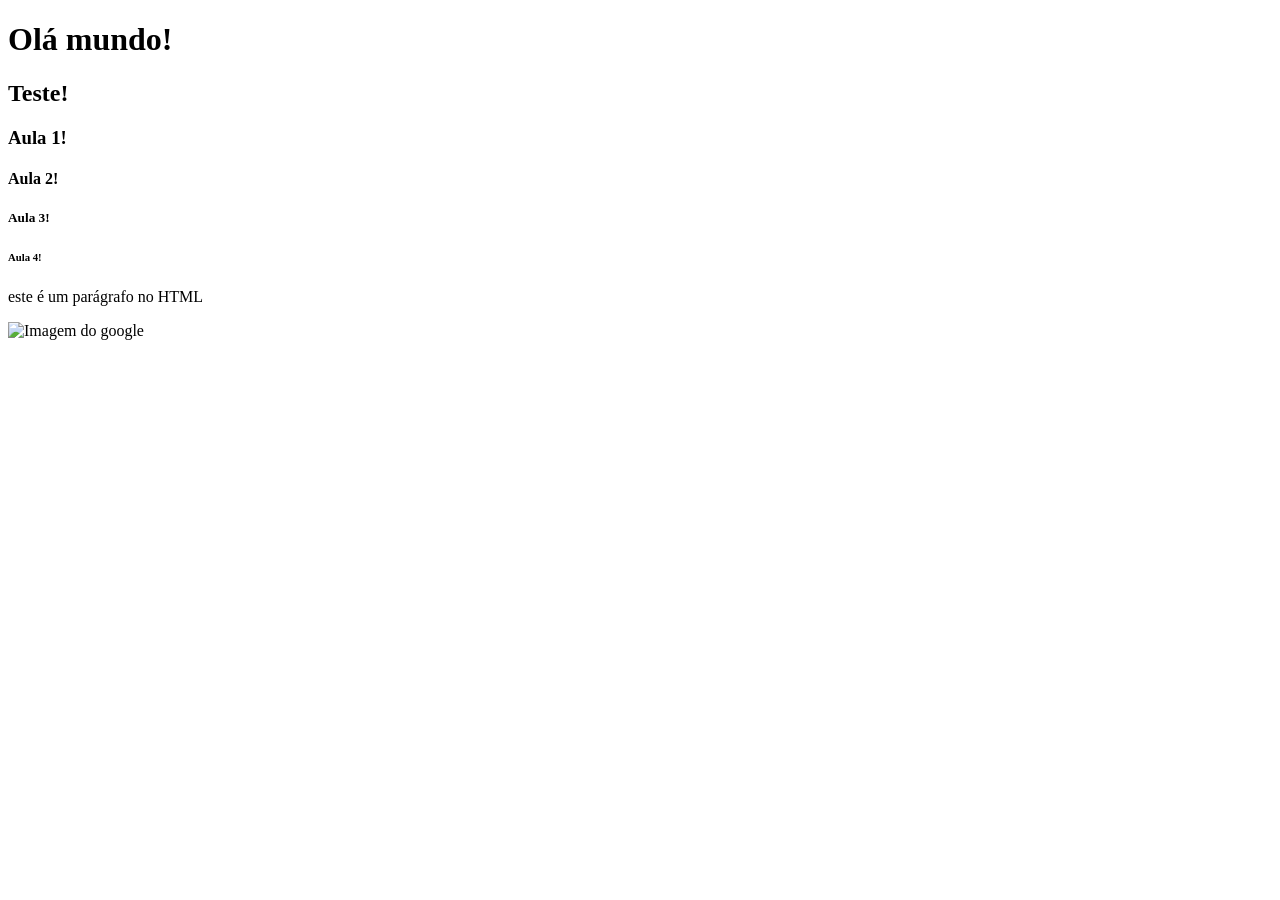
==== index.html @ ed1abb01 "Primeiro commit" ====
<!-- HTML versão 5 -->
<!-- Tags autossuficientes não precisam de uma tag de fechamento -->
<!DOCTYPE html>

<!-- Indicar que estamos iniciando um novo documento HTML -->
<!-- Atributo: passado dentro da tag para identificação de algo -->
<html lang="pt-BR">
    <!-- Aninhamento: uma tag dentro da outra --> 
    <!-- Head: Cabeça - Metadados --> 
 <head>
    <!-- meta charset="UTF-8": Transformar caracteres ASCII para o padrão normal --> 
    <meta charset="UTF-8">
    <title>Nosso primeiro site</title>
 </head> 

 <!-- Body: Corpo - Estrutura da página -->
 <body>
    <h1>Olá mundo!</h1>
    <h2>Teste!</h2>
    <h3>Aula 1!</h3>
    <h4>Aula 2!</h4>
    <h5>Aula 3!</h5>
    <h6>Aula 4!</h6>
    <p>este é um parágrafo no HTML</p>
    <img src="https://assets.b9.com.br/wp-content/uploads/2018/02/Google-Imagens.png" alt="Imagem do google">
 </body>
</html>
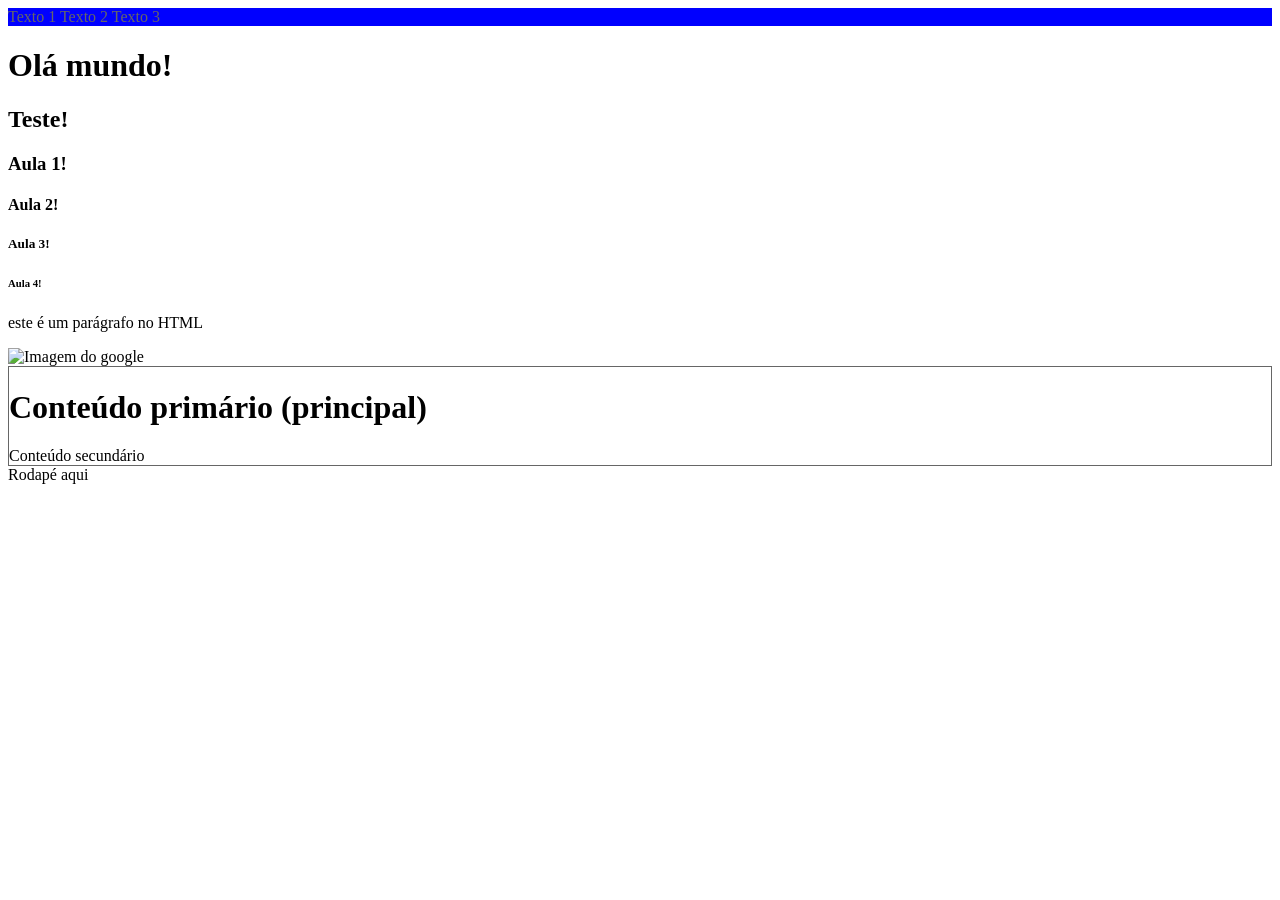
==== commit 25a3ec8c: "Adicionado aula do dia 26-08" ====
--- a/index.html
+++ b/index.html
@@ -1,27 +1,56 @@
 <!-- HTML versão 5 -->
 <!-- Tags autossuficientes não precisam de uma tag de fechamento -->
+<!-- Semântica nada mais é do que dar sentido aos elementos dentro de uma página HTML. 
+ Ajuda no SEO (Search Engine Optimization) para ranquear o site dentro dos motores de busca. -->
 <!DOCTYPE html>
 
 <!-- Indicar que estamos iniciando um novo documento HTML -->
-<!-- Atributo: passado dentro da tag para identificação de algo -->
+<!-- Atributo: passado dentro da tag para identificação de alguma propriedade -->
 <html lang="pt-BR">
-    <!-- Aninhamento: uma tag dentro da outra --> 
-    <!-- Head: Cabeça - Metadados --> 
- <head>
-    <!-- meta charset="UTF-8": Transformar caracteres ASCII para o padrão normal --> 
-    <meta charset="UTF-8">
+  <!-- Aninhamento: uma tag dentro da outra -->
+  <!-- Head: Cabeça - Metadados -->
+  <head>
+    <!-- meta charset="UTF-8": Transformar caracteres ASCII para o padrão normal -->
+    <meta charset="UTF-8" />
     <title>Nosso primeiro site</title>
- </head> 
+  </head>
 
- <!-- Body: Corpo - Estrutura da página -->
- <body>
-    <h1>Olá mundo!</h1>
-    <h2>Teste!</h2>
-    <h3>Aula 1!</h3>
-    <h4>Aula 2!</h4>
-    <h5>Aula 3!</h5>
-    <h6>Aula 4!</h6>
-    <p>este é um parágrafo no HTML</p>
-    <img src="https://assets.b9.com.br/wp-content/uploads/2018/02/Google-Imagens.png" alt="Imagem do google">
- </body>
-</html>+  <!-- Body: Corpo - Estrutura da página -->
+  <body>
+    <!-- Tag de cabeçalho -->
+    <header>
+      <!-- Estrutura de navegação -->
+      <!-- Style: Propriedade para estilizar elementos HTML em linha (inline) -->
+      <nav style="color: #666; background-color: blue">
+        Texto 1 Texto 2 Texto 3
+      </nav>
+      <h1>Olá mundo!</h1>
+      <h2>Teste!</h2>
+      <h3>Aula 1!</h3>
+      <h4>Aula 2!</h4>
+      <h5>Aula 3!</h5>
+      <h6>Aula 4!</h6>
+      <p>este é um parágrafo no HTML</p>
+      <img
+        src="https://assets.b9.com.br/wp-content/uploads/2018/02/Google-Imagens.png"
+        alt="Imagem do google"
+      />
+    </header>
+    <!-- Tag para conteúdo principal -->
+    <main>
+      <!-- Border Width: Espessura da borda
+      Border Color: Cor da borda
+      Border Style: Estilo da borda -->
+      <!-- border-width: 1px; border-color: #666; border-style: solid; -->
+      <!-- Shorthand: border: 1px solid #666; -->
+      <div style="border: 1px solid #666">
+        <h1>Conteúdo primário (principal)</h1>
+        <!-- Tag para conteúdo secundário -->
+        <aside>Conteúdo secundário</aside>
+      </div>
+    </main>
+    <footer>
+      Rodapé aqui
+    </footer>
+  </body>
+</html>
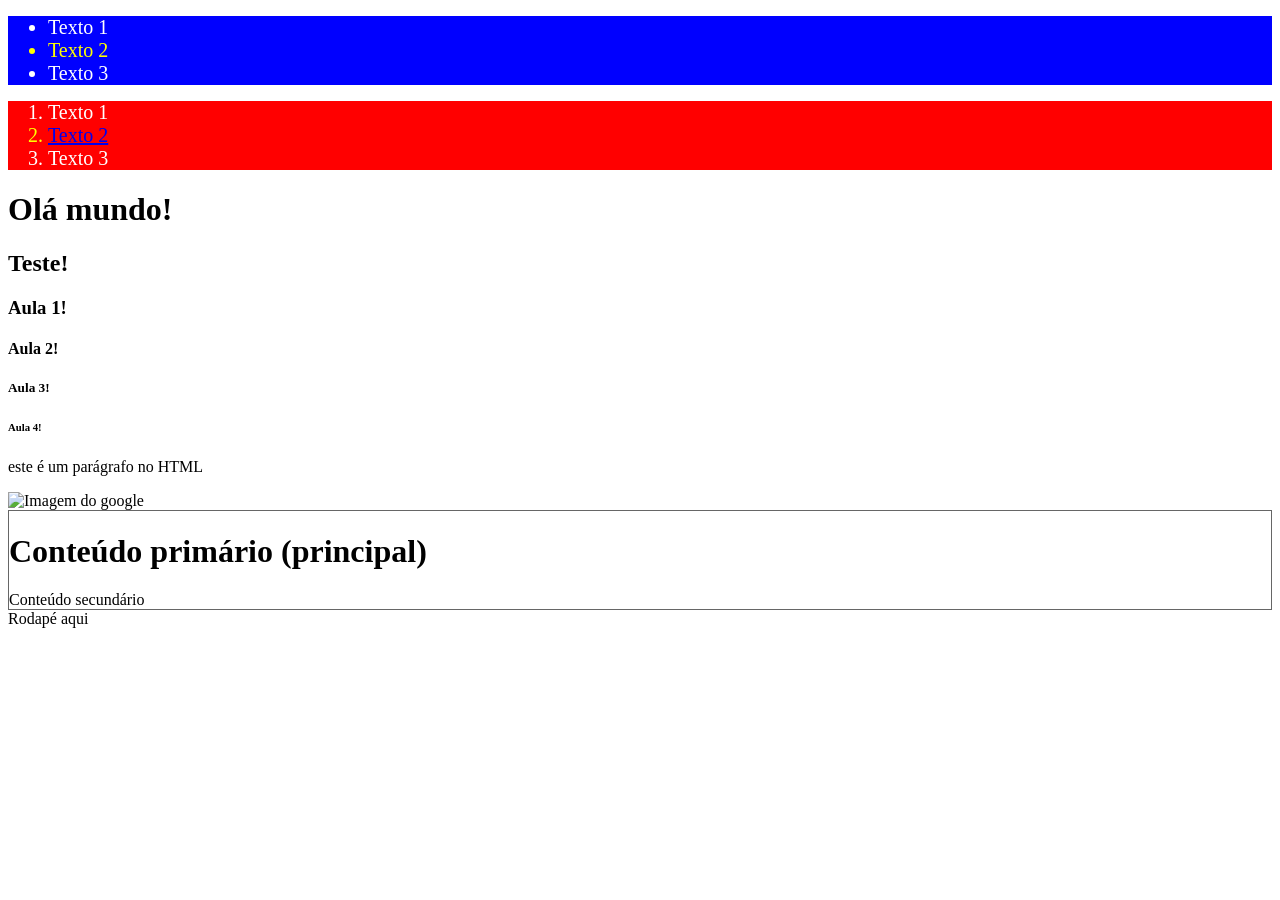
==== commit 29e80b1d: "Adicionado aula dia 02-09" ====
--- a/index.html
+++ b/index.html
@@ -13,6 +13,19 @@
     <!-- meta charset="UTF-8": Transformar caracteres ASCII para o padrão normal -->
     <meta charset="UTF-8" />
     <title>Nosso primeiro site</title>
+    <!-- Link: Vincular arquivos externos com o HTML onde o "rel" indica a relação
+    entre os arquivos e o "href" indica o caminho. 
+    Tipo: CSS externo (o mais utilizado)
+    -->
+    <link rel="stylesheet" href="style.css" />
+    <!-- Tipo: CSS Incorporado -->
+    <style>
+      /* Seletor: Elemento HTML a ser selecionado */
+      /* nav{
+        color: #666;
+        background-color: blue;
+      } */
+    </style>
   </head>
 
   <!-- Body: Corpo - Estrutura da página -->
@@ -21,8 +34,26 @@
     <header>
       <!-- Estrutura de navegação -->
       <!-- Style: Propriedade para estilizar elementos HTML em linha (inline) -->
-      <nav style="color: #666; background-color: blue">
-        Texto 1 Texto 2 Texto 3
+      <nav style="">
+        <!-- Tag de lista não-ordenada (unordered list) -->
+        <ul id="menu">
+          <li>Texto 1</li>
+          <li class="ativo">Texto 2</li>
+          <li>Texto 3</li>
+        </ul>
+
+        <!-- Tag de lista ordenada (ordered list) -->
+        <ol id="menu-2">
+          <li>Texto 1</li>
+          <li class="ativo">
+            <!-- Tag a: Link de navegação onde o href 
+             refere-se ao caminho que será encaminhado -->
+            <a href="sobre-nos.html">
+              Texto 2
+            </a>
+          </li>
+          <li>Texto 3</li>
+        </ol>
       </nav>
       <h1>Olá mundo!</h1>
       <h2>Teste!</h2>
--- a/style.css
+++ b/style.css
@@ -0,0 +1,23 @@
+/* seletor {
+    propriedade: valor;
+} */
+
+/* Classe (.): para estilizar múltiplos elementos */
+/* ID(#): para estilizar 1 único elemento */
+
+ul#menu{
+background-color: blue;
+}
+
+ol#menu-2{
+background-color: red;
+}
+
+li {
+color: white;
+font-size: 20px;
+}
+
+li.ativo{
+    color: yellow;
+}
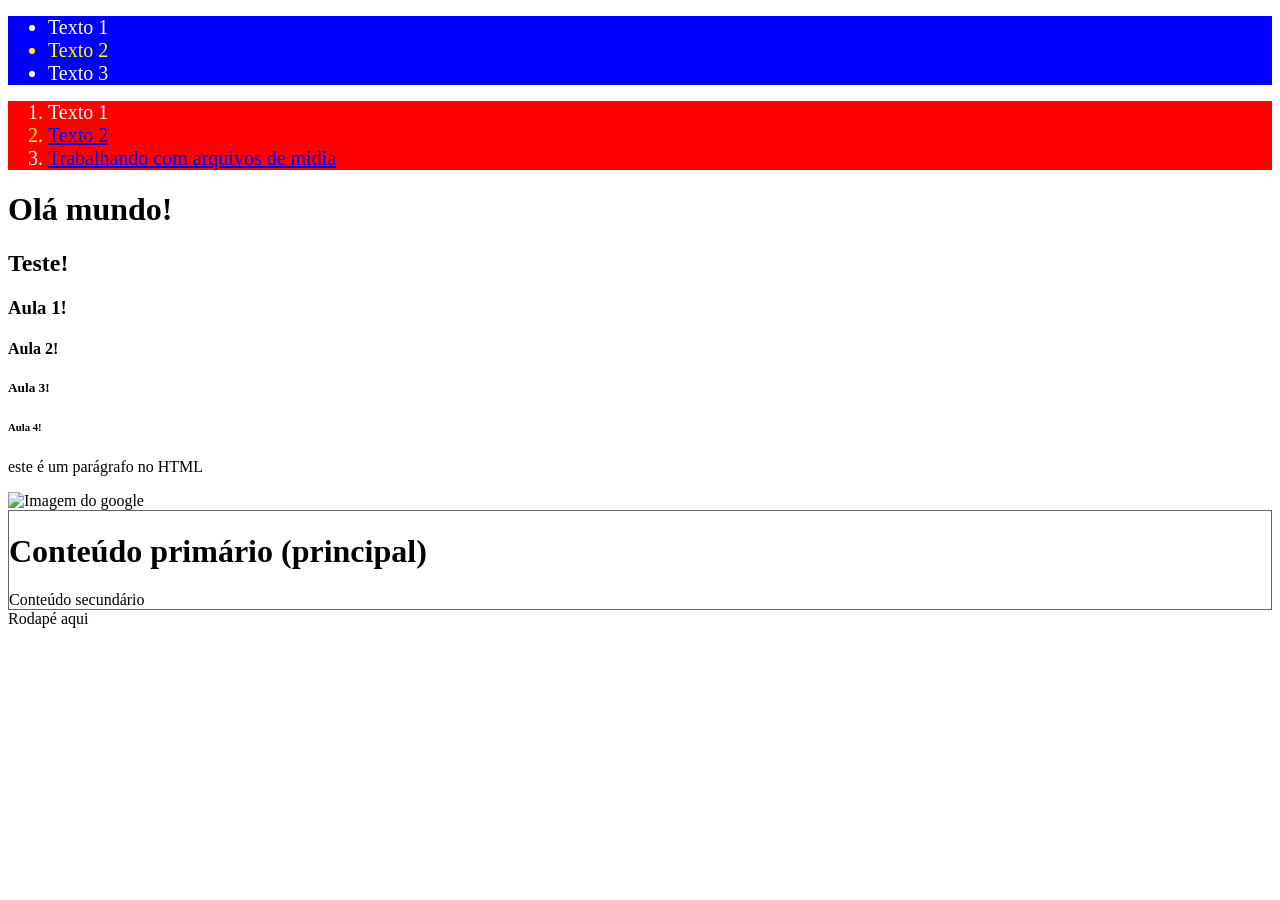
==== commit fbe308f8: "Adicionado aula dia 09-09" ====
--- a/index.html
+++ b/index.html
@@ -52,7 +52,11 @@
               Texto 2
             </a>
           </li>
-          <li>Texto 3</li>
+          <li> 
+            <a href="midia.html">
+              Trabalhando com arquivos de midia
+            </a>
+          </li>
         </ol>
       </nav>
       <h1>Olá mundo!</h1>
